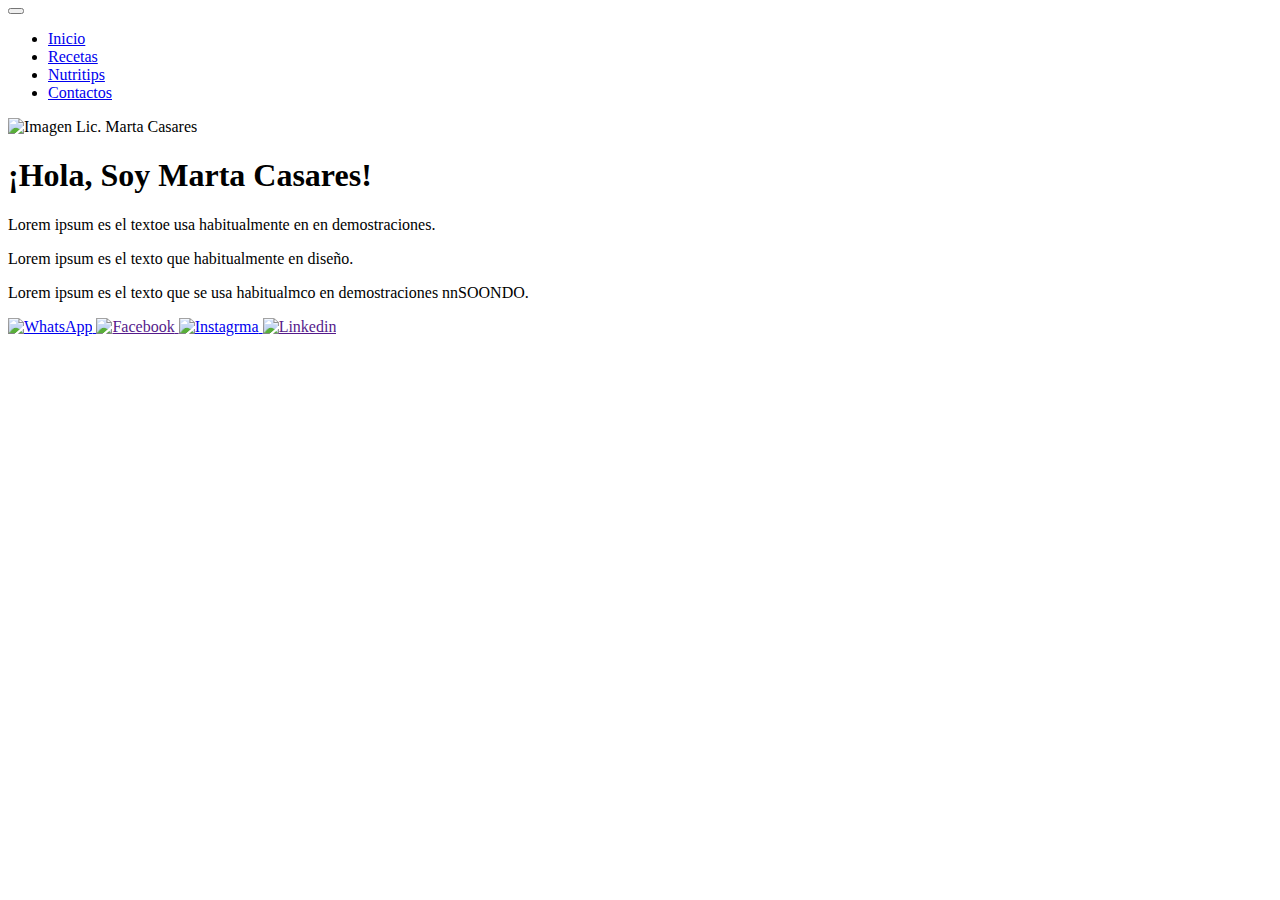
==== view/index.html @ 70349c92 "Carga de repo" ====
<html lang="en">
<head>
    <meta charset="UTF-8">
    <meta http-equiv="X-UA-Compatible" content="IE=edge">
    <meta name="viewport" content="width=device-width, initial-scale=1.0">
    <!--TITLE-->
    <title>Nutri_argentina</title>

    <!--CSS-->
    <link href="C:\Users\54344\Desktop\pro\nutri\css\index.css" rel="stylesheet" img="" type="text/css">

    <!--FONTS-->
    <link rel="preconnect" href="https://fonts.googleapis.com">
    <link rel="preconnect" href="https://fonts.gstatic.com" crossorigin>
    <link href="https://fonts.googleapis.com/css2?family=PT+Sans&display=swap" rel="stylesheet">
</head>
<body>
    <header>
            <div class="logo"><img src="C:\Users\54344\Desktop\pro\nutri\css\img\logo.jpeg" alt=""></div>
            <div class="menu-hamburguesa">
                <button class="menu-icon"></button>
                <ul class="menu-list">
                    <li><a href="C:\Users\54344\Desktop\pro\nutri\view\index.html">Inicio</a></li>
                    <li><a href="C:\Users\54344\Desktop\pro\nutri\view\comidas.html">Recetas</a></li>
                    <li><a href="C:\Users\54344\Desktop\pro\nutri\view\nutritips.html">Nutritips</a></li>
                    <li><a href="C:\Users\54344\Desktop\pro\nutri\view\contacos.html">Contactos</a></li>
                </ul>
            </div>
    </header>

    <main>

            <div class="content-card">
                <img src="C:\Users\54344\Desktop\pro\nutri\css\img\marta.png" alt="Imagen Lic. Marta Casares">
                <h1>¡Hola, Soy Marta Casares!</h1>
                <div class="descripcion">
                    <p class="info">Lorem ipsum es el textoe usa habitualmente en en demostraciones.</p>
                    <p class="info">Lorem ipsum es el texto que habitualmente en diseño.</p>
                    <p class="info">Lorem ipsum es el texto que se usa habitualmco en demostraciones  nnSOONDO.</p>
                </div>
            </div>
            
            <div class="content-contacto">
                <a href="https://l.instagram.com/?u=https%3A%2F%2Fwa.link%2Fkz5qaz&e=AT1e_N4Sfkfm6mRGZcVCJeUUPFfIcpCBcJY6dplLjh9nqsA4K2b1DV84oSk8yeMdMi3_64XG6UA39jYedKCUlDs6m7ca7T-5-tq3XQ">
                    <img src="C:\Users\54344\Desktop\pro\nutri\css\img\home\whatsapp.png" alt="WhatsApp">
                </a>
                <a href="">
                    <img src="C:\Users\54344\Desktop\pro\nutri\css\img\home\facebook.png" alt="Facebook">
                </a>
                <a href="https://www.instagram.com/nutri_argentina/">
                    <img src="C:\Users\54344\Desktop\pro\nutri\css\img\home\instagram.png" alt="Instagrma">
                </a>
                <a href="">
                    <img src="C:\Users\54344\Desktop\pro\nutri\css\img\home\linkedin.png" alt="Linkedin">
                </a>
            </div>
    </main>

    <footer>
    </footer>

    <!--JAVASCRIP-->
    <script src="/js/script.js"></script>
</body>
</html>
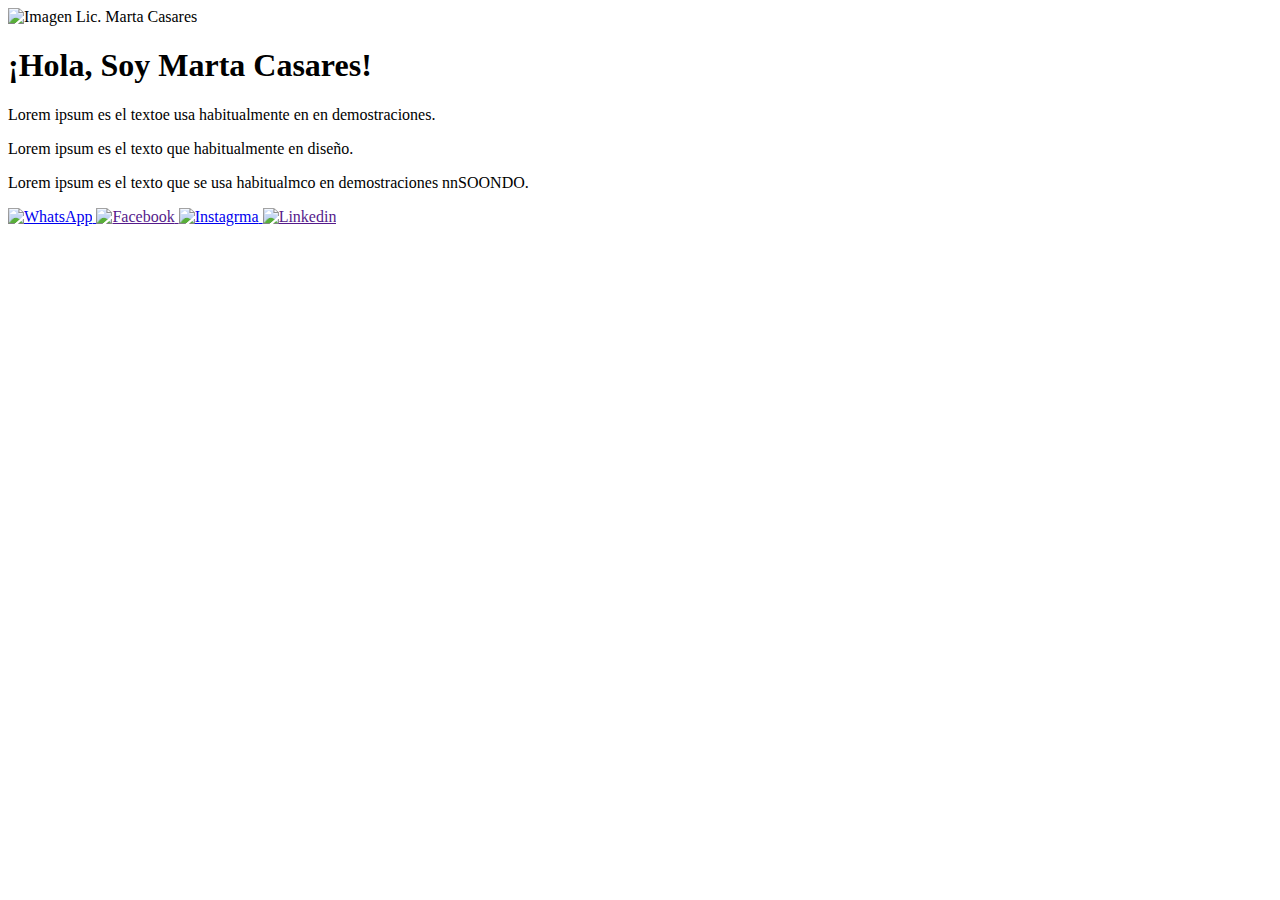
==== commit 6af43cbf: "Seccion comida listo, igualdad de headers index/comida." ====
--- a/view/index.html
+++ b/view/index.html
@@ -7,7 +7,8 @@
     <title>Nutri_argentina</title>
 
     <!--CSS-->
-    <link href="C:\Users\54344\Desktop\pro\nutri\css\index.css" rel="stylesheet" img="" type="text/css">
+    
+    <link href="C:\Users\54344\Desktop\again\css\index.css" rel="stylesheet" img="" type="text/css">
 
     <!--FONTS-->
     <link rel="preconnect" href="https://fonts.googleapis.com">
@@ -16,7 +17,7 @@
 </head>
 <body>
     <header>
-            <div class="logo"><img src="C:\Users\54344\Desktop\pro\nutri\css\img\logo.jpeg" alt=""></div>
+        <!--
             <div class="menu-hamburguesa">
                 <button class="menu-icon"></button>
                 <ul class="menu-list">
@@ -26,12 +27,14 @@
                     <li><a href="C:\Users\54344\Desktop\pro\nutri\view\contacos.html">Contactos</a></li>
                 </ul>
             </div>
+            -->
+            <div class="logo"><img src="C:\Users\54344\Desktop\again\css\img\logo.jpeg" alt=""></div>
     </header>
 
     <main>
 
             <div class="content-card">
-                <img src="C:\Users\54344\Desktop\pro\nutri\css\img\marta.png" alt="Imagen Lic. Marta Casares">
+                <img src="C:\Users\54344\Desktop\again\css\img\marta.png" alt="Imagen Lic. Marta Casares">
                 <h1>¡Hola, Soy Marta Casares!</h1>
                 <div class="descripcion">
                     <p class="info">Lorem ipsum es el textoe usa habitualmente en en demostraciones.</p>
@@ -41,17 +44,17 @@
             </div>
             
             <div class="content-contacto">
-                <a href="https://l.instagram.com/?u=https%3A%2F%2Fwa.link%2Fkz5qaz&e=AT1e_N4Sfkfm6mRGZcVCJeUUPFfIcpCBcJY6dplLjh9nqsA4K2b1DV84oSk8yeMdMi3_64XG6UA39jYedKCUlDs6m7ca7T-5-tq3XQ">
-                    <img src="C:\Users\54344\Desktop\pro\nutri\css\img\home\whatsapp.png" alt="WhatsApp">
+                <a href="C:\Users\54344\Desktop\again\css\img\home\whatsapp.png">
+                    <img src="C:\Users\54344\Desktop\again\css\img\home\whatsapp.png" alt="WhatsApp">
                 </a>
                 <a href="">
-                    <img src="C:\Users\54344\Desktop\pro\nutri\css\img\home\facebook.png" alt="Facebook">
+                    <img src="C:\Users\54344\Desktop\again\css\img\home\facebook.png" alt="Facebook">
                 </a>
                 <a href="https://www.instagram.com/nutri_argentina/">
-                    <img src="C:\Users\54344\Desktop\pro\nutri\css\img\home\instagram.png" alt="Instagrma">
+                    <img src="C:\Users\54344\Desktop\again\css\img\home\instagram.png" alt="Instagrma">
                 </a>
                 <a href="">
-                    <img src="C:\Users\54344\Desktop\pro\nutri\css\img\home\linkedin.png" alt="Linkedin">
+                    <img src="C:\Users\54344\Desktop\again\css\img\home\linkedin.png" alt="Linkedin">
                 </a>
             </div>
     </main>
